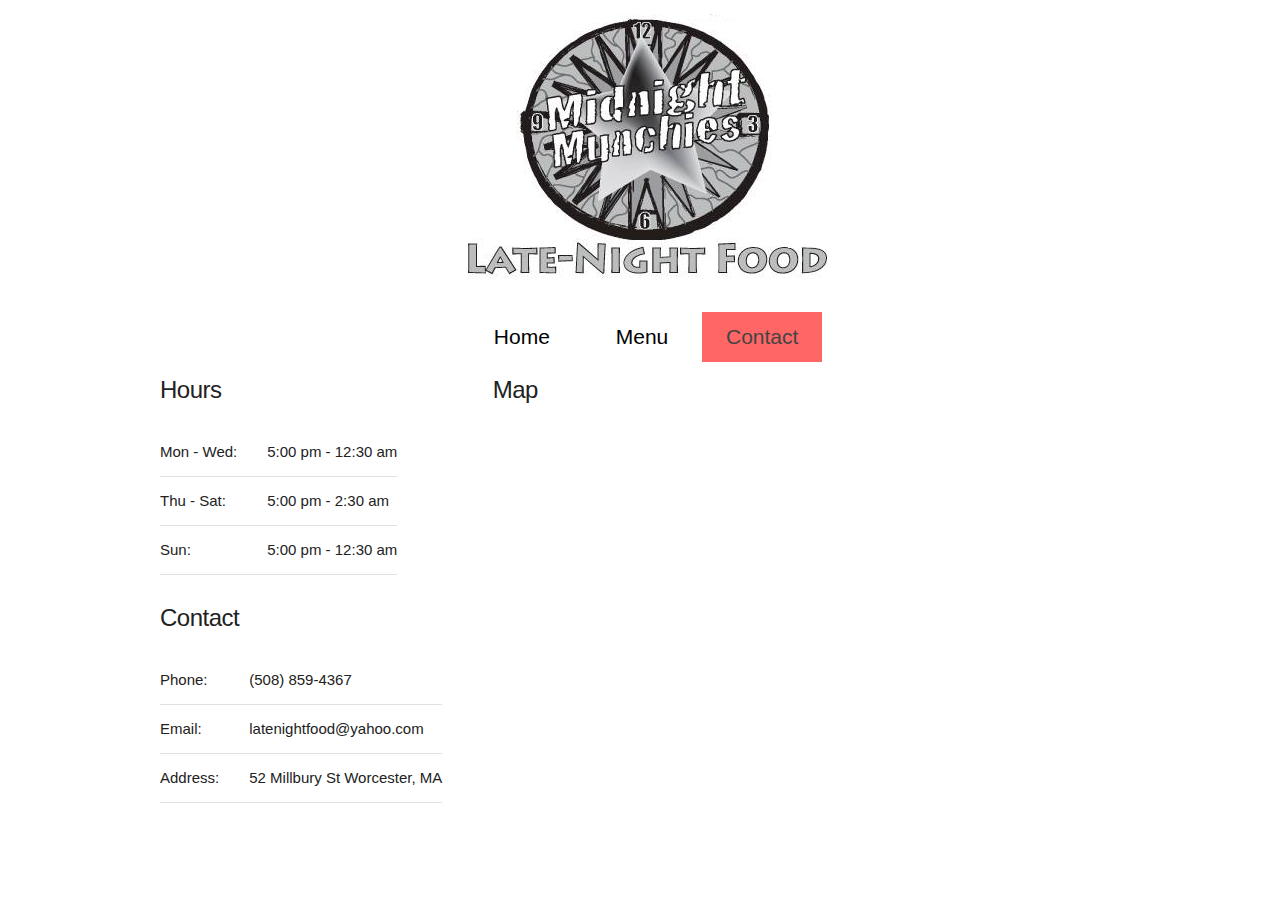
==== contact.html @ 79665492 "bare minimum site" ====
<!DOCTYPE html>
<html lang="en">
<head>

  <!-- Basic Page Needs -->
  <meta charset="utf-8">
  <title>Your page title here :)</title>
  <meta name="description" content="">
  <meta name="author" content="">

  <!-- Mobile Specific Metas -->
  <meta name="viewport" content="width=device-width, initial-scale=1">

  <!-- FONT 
  <link href="//fonts.googleapis.com/css?family=Raleway:400,300,600" rel="stylesheet" type="text/css">-->

  <!-- CSS -->
  <link rel="stylesheet" href="css/normalize.css">
  <link rel="stylesheet" href="css/skeleton.css">
  
    <link rel="stylesheet" href="css/custom.css">
  <!-- Favicon -->
  <link rel="icon" type="image/png" href="images/favicon.png">

</head>
<body>

  <!-- Primary Page Layout -->
  <div class="container">
    <!-- front page image -->
    <div class="row">
	<div class="three columns">&nbsp;</div>
	<div class="four columns"><p><img src="images/banner2.png"></p></div>
	<div class="three columns">&nbsp;</div>
	</div>
  
	<!-- Menu -->

		<div class="nav">
      <ul>
        <li class="home"><a href="index.html">Home</a></li>
        <li class="menu"><a href="menu.html">Menu</a></li>
        <li class="about"><a class="active" href="contact.html">Contact</a></li>
      </ul>
    </div>


	
	
    <div class="row">
			<div class="four columns"><h5>Hours</h5>
			<table>
			<tr><td>Mon - Wed:</td><td>5:00 pm - 12:30 am</td></tr>
			<tr><td>Thu - Sat:	</td><td>5:00 pm - 2:30 am</td></tr>
			<tr><td>Sun:	</td><td>5:00 pm - 12:30 am</td></tr>
			</table>
			<h5>Contact</h5>
			<table>
			<tr><td>Phone: </td><td>(508) 859-4367</td></tr>
			<tr><td>Email: </td><td>latenightfood@yahoo.com</td></tr>
			<tr><td>Address: </td><td>52 Millbury St Worcester, MA</td></tr>
			</table>
			</div>
			<div class="eight columns"><h5>Map</h5>
			<iframe width="640" height="450" frameborder="0" style="border:0"
src="https://www.google.com/maps/embed/v1/place?q=52+Millbury+St,+Worcester,+MA,+United+States&key=AIzaSyDuq_t4qyeoKQjySx4LJB1M6dUyznlfsAw"></iframe>
			</div>
			
		
    </div>
  </div>

<!-- End Document  -->
</body>
</html>
---- css/skeleton.css ----
/*
* Skeleton V2.0.4
* Copyright 2014, Dave Gamache
* www.getskeleton.com
* Free to use under the MIT license.
* http://www.opensource.org/licenses/mit-license.php
* 12/29/2014
*/


/* Table of contents
––––––––––––––––––––––––––––––––––––––––––––––––––
- Grid
- Base Styles
- Typography
- Links
- Buttons
- Forms
- Lists
- Code
- Tables
- Spacing
- Utilities
- Clearing
- Media Queries
*/


/* Grid
–––––––––––––––––––––––––––––––––––––––––––––––––– */
.container {
  position: relative;
  width: 100%;
  max-width: 960px;
  margin: 0 auto;
  padding: 0 20px;
  box-sizing: border-box; }
.column,
.columns {
  width: 100%;
  float: left;
  box-sizing: border-box; }

/* For devices larger than 400px */
@media (min-width: 400px) {
  .container {
    width: 85%;
    padding: 0; }
}

/* For devices larger than 550px */
@media (min-width: 550px) {
  .container {
    width: 80%; }
  .column,
  .columns {
    margin-left: 4%; }
  .column:first-child,
  .columns:first-child {
    margin-left: 0; }

  .one.column,
  .one.columns                    { width: 4.66666666667%; }
  .two.columns                    { width: 13.3333333333%; }
  .three.columns                  { width: 22%;            }
  .four.columns                   { width: 30.6666666667%; }
  .five.columns                   { width: 39.3333333333%; }
  .six.columns                    { width: 48%;            }
  .seven.columns                  { width: 56.6666666667%; }
  .eight.columns                  { width: 65.3333333333%; }
  .nine.columns                   { width: 74.0%;          }
  .ten.columns                    { width: 82.6666666667%; }
  .eleven.columns                 { width: 91.3333333333%; }
  .twelve.columns                 { width: 100%; margin-left: 0; }

  .one-third.column               { width: 30.6666666667%; }
  .two-thirds.column              { width: 65.3333333333%; }

  .one-half.column                { width: 48%; }

  /* Offsets */
  .offset-by-one.column,
  .offset-by-one.columns          { margin-left: 8.66666666667%; }
  .offset-by-two.column,
  .offset-by-two.columns          { margin-left: 17.3333333333%; }
  .offset-by-three.column,
  .offset-by-three.columns        { margin-left: 26%;            }
  .offset-by-four.column,
  .offset-by-four.columns         { margin-left: 34.6666666667%; }
  .offset-by-five.column,
  .offset-by-five.columns         { margin-left: 43.3333333333%; }
  .offset-by-six.column,
  .offset-by-six.columns          { margin-left: 52%;            }
  .offset-by-seven.column,
  .offset-by-seven.columns        { margin-left: 60.6666666667%; }
  .offset-by-eight.column,
  .offset-by-eight.columns        { margin-left: 69.3333333333%; }
  .offset-by-nine.column,
  .offset-by-nine.columns         { margin-left: 78.0%;          }
  .offset-by-ten.column,
  .offset-by-ten.columns          { margin-left: 86.6666666667%; }
  .offset-by-eleven.column,
  .offset-by-eleven.columns       { margin-left: 95.3333333333%; }

  .offset-by-one-third.column,
  .offset-by-one-third.columns    { margin-left: 34.6666666667%; }
  .offset-by-two-thirds.column,
  .offset-by-two-thirds.columns   { margin-left: 69.3333333333%; }

  .offset-by-one-half.column,
  .offset-by-one-half.columns     { margin-left: 52%; }

}


/* Base Styles
–––––––––––––––––––––––––––––––––––––––––––––––––– */
/* NOTE
html is set to 62.5% so that all the REM measurements throughout Skeleton
are based on 10px sizing. So basically 1.5rem = 15px :) */
html {
  font-size: 62.5%; }
body {
  font-size: 1.5em; /* currently ems cause chrome bug misinterpreting rems on body element */
  line-height: 1.6;
  font-weight: 400;
  font-family: "Raleway", "HelveticaNeue", "Helvetica Neue", Helvetica, Arial, sans-serif;
  color: #222; }


/* Typography
–––––––––––––––––––––––––––––––––––––––––––––––––– */
h1, h2, h3, h4, h5, h6 {
  margin-top: 0;
  margin-bottom: 2rem;
  font-weight: 300; }
h1 { font-size: 4.0rem; line-height: 1.2;  letter-spacing: -.1rem;}
h2 { font-size: 3.6rem; line-height: 1.25; letter-spacing: -.1rem; }
h3 { font-size: 3.0rem; line-height: 1.3;  letter-spacing: -.1rem; }
h4 { font-size: 2.4rem; line-height: 1.35; letter-spacing: -.08rem; }
h5 { font-size: 1.8rem; line-height: 1.5;  letter-spacing: -.05rem; }
h6 { font-size: 1.5rem; line-height: 1.6;  letter-spacing: 0; }

/* Larger than phablet */
@media (min-width: 550px) {
  h1 { font-size: 5.0rem; }
  h2 { font-size: 4.2rem; }
  h3 { font-size: 3.6rem; }
  h4 { font-size: 3.0rem; }
  h5 { font-size: 2.4rem; }
  h6 { font-size: 1.5rem; }
}

p {
  margin-top: 0; }


/* Links
–––––––––––––––––––––––––––––––––––––––––––––––––– */
a {
  color: #1EAEDB; }
a:hover {
  color: #0FA0CE; }


/* Buttons
–––––––––––––––––––––––––––––––––––––––––––––––––– */
.button,
button,
input[type="submit"],
input[type="reset"],
input[type="button"] {
  display: inline-block;
  height: 38px;
  padding: 0 30px;
  color: #555;
  text-align: center;
  font-size: 11px;
  font-weight: 600;
  line-height: 38px;
  letter-spacing: .1rem;
  text-transform: uppercase;
  text-decoration: none;
  white-space: nowrap;
  background-color: transparent;
  border-radius: 4px;
  border: 1px solid #bbb;
  cursor: pointer;
  box-sizing: border-box; }
.button:hover,
button:hover,
input[type="submit"]:hover,
input[type="reset"]:hover,
input[type="button"]:hover,
.button:focus,
button:focus,
input[type="submit"]:focus,
input[type="reset"]:focus,
input[type="button"]:focus {
  color: #333;
  border-color: #888;
  outline: 0; }
.button.button-primary,
button.button-primary,
input[type="submit"].button-primary,
input[type="reset"].button-primary,
input[type="button"].button-primary {
  color: #FFF;
  background-color: #33C3F0;
  border-color: #33C3F0; }
.button.button-primary:hover,
button.button-primary:hover,
input[type="submit"].button-primary:hover,
input[type="reset"].button-primary:hover,
input[type="button"].button-primary:hover,
.button.button-primary:focus,
button.button-primary:focus,
input[type="submit"].button-primary:focus,
input[type="reset"].button-primary:focus,
input[type="button"].button-primary:focus {
  color: #FFF;
  background-color: #1EAEDB;
  border-color: #1EAEDB; }


/* Forms
–––––––––––––––––––––––––––––––––––––––––––––––––– */
input[type="email"],
input[type="number"],
input[type="search"],
input[type="text"],
input[type="tel"],
input[type="url"],
input[type="password"],
textarea,
select {
  height: 38px;
  padding: 6px 10px; /* The 6px vertically centers text on FF, ignored by Webkit */
  background-color: #fff;
  border: 1px solid #D1D1D1;
  border-radius: 4px;
  box-shadow: none;
  box-sizing: border-box; }
/* Removes awkward default styles on some inputs for iOS */
input[type="email"],
input[type="number"],
input[type="search"],
input[type="text"],
input[type="tel"],
input[type="url"],
input[type="password"],
textarea {
  -webkit-appearance: none;
     -moz-appearance: none;
          appearance: none; }
textarea {
  min-height: 65px;
  padding-top: 6px;
  padding-bottom: 6px; }
input[type="email"]:focus,
input[type="number"]:focus,
input[type="search"]:focus,
input[type="text"]:focus,
input[type="tel"]:focus,
input[type="url"]:focus,
input[type="password"]:focus,
textarea:focus,
select:focus {
  border: 1px solid #33C3F0;
  outline: 0; }
label,
legend {
  display: block;
  margin-bottom: .5rem;
  font-weight: 600; }
fieldset {
  padding: 0;
  border-width: 0; }
input[type="checkbox"],
input[type="radio"] {
  display: inline; }
label > .label-body {
  display: inline-block;
  margin-left: .5rem;
  font-weight: normal; }


/* Lists
–––––––––––––––––––––––––––––––––––––––––––––––––– */
ul {
  list-style: circle inside; }
ol {
  list-style: decimal inside; }
ol, ul {
  padding-left: 0;
  margin-top: 0; }
ul ul,
ul ol,
ol ol,
ol ul {
  margin: 1.5rem 0 1.5rem 3rem;
  font-size: 90%; }
li {
  margin-bottom: 1rem; }


/* Code
–––––––––––––––––––––––––––––––––––––––––––––––––– */
code {
  padding: .2rem .5rem;
  margin: 0 .2rem;
  font-size: 90%;
  white-space: nowrap;
  background: #F1F1F1;
  border: 1px solid #E1E1E1;
  border-radius: 4px; }
pre > code {
  display: block;
  padding: 1rem 1.5rem;
  white-space: pre; }


/* Tables
–––––––––––––––––––––––––––––––––––––––––––––––––– */
th,
td {
  padding: 12px 15px;
  text-align: left;
  border-bottom: 1px solid #E1E1E1; }
th:first-child,
td:first-child {
  padding-left: 0; }
th:last-child,
td:last-child {
  padding-right: 0; }


/* Spacing
–––––––––––––––––––––––––––––––––––––––––––––––––– */
button,
.button {
  margin-bottom: 1rem; }
input,
textarea,
select,
fieldset {
  margin-bottom: 1.5rem; }
pre,
blockquote,
dl,
figure,
table,
p,
ul,
ol,
form {
  margin-bottom: 2.5rem; }


/* Utilities
–––––––––––––––––––––––––––––––––––––––––––––––––– */
.u-full-width {
  width: 100%;
  box-sizing: border-box; }
.u-max-full-width {
  max-width: 100%;
  box-sizing: border-box; }
.u-pull-right {
  float: right; }
.u-pull-left {
  float: left; }


/* Misc
–––––––––––––––––––––––––––––––––––––––––––––––––– */
hr {
  margin-top: 3rem;
  margin-bottom: 3.5rem;
  border-width: 0;
  border-top: 1px solid #E1E1E1; }


/* Clearing
–––––––––––––––––––––––––––––––––––––––––––––––––– */

/* Self Clearing Goodness */
.container:after,
.row:after,
.u-cf {
  content: "";
  display: table;
  clear: both; }


/* Media Queries
–––––––––––––––––––––––––––––––––––––––––––––––––– */
/*
Note: The best way to structure the use of media queries is to create the queries
near the relevant code. For example, if you wanted to change the styles for buttons
on small devices, paste the mobile query code up in the buttons section and style it
there.
*/


/* Larger than mobile */
@media (min-width: 400px) {}

/* Larger than phablet (also point when grid becomes active) */
@media (min-width: 550px) {}

/* Larger than tablet */
@media (min-width: 750px) {}

/* Larger than desktop */
@media (min-width: 1000px) {}

/* Larger than Desktop HD */
@media (min-width: 1200px) {}
---- css/custom.css ----
.container{

}
.nav ul {
  list-style: none;
  text-align: center;
  padding: 0;
  margin: 0;
}
.nav li {
  font-family: 'Oswald', sans-serif;
  font-size: 1.2em;
  line-height: 40px;
  height: 40px;
  border-bottom: 1px solid #888;
}
 
.nav a {
  text-decoration: none;
  color: #000;
  display: block;
  transition: .3s background-color;
}
 
.nav a:hover {
  background-color: #888888;
}
 
.nav a.active {
  background-color: #f66;
  color: #444;
  cursor: default;
}
 
@media screen and (min-width: 600px) {
  .nav li {
    width: 120px;
    border-bottom: none;
    height: 50px;
    line-height: 50px;
    font-size: 1.4em;
  }
 
  /* Option 1 - Display Inline */
  .nav li {
    display: inline-block;
    margin-right: -4px;
  }
 
  /* Options 2 - Float
  .nav li {
    float: left;
  }
  .nav ul {
    overflow: auto;
    width: 600px;
    margin: 0 auto;
  }
  .nav {
    background-color: #444;
  }
  */
}
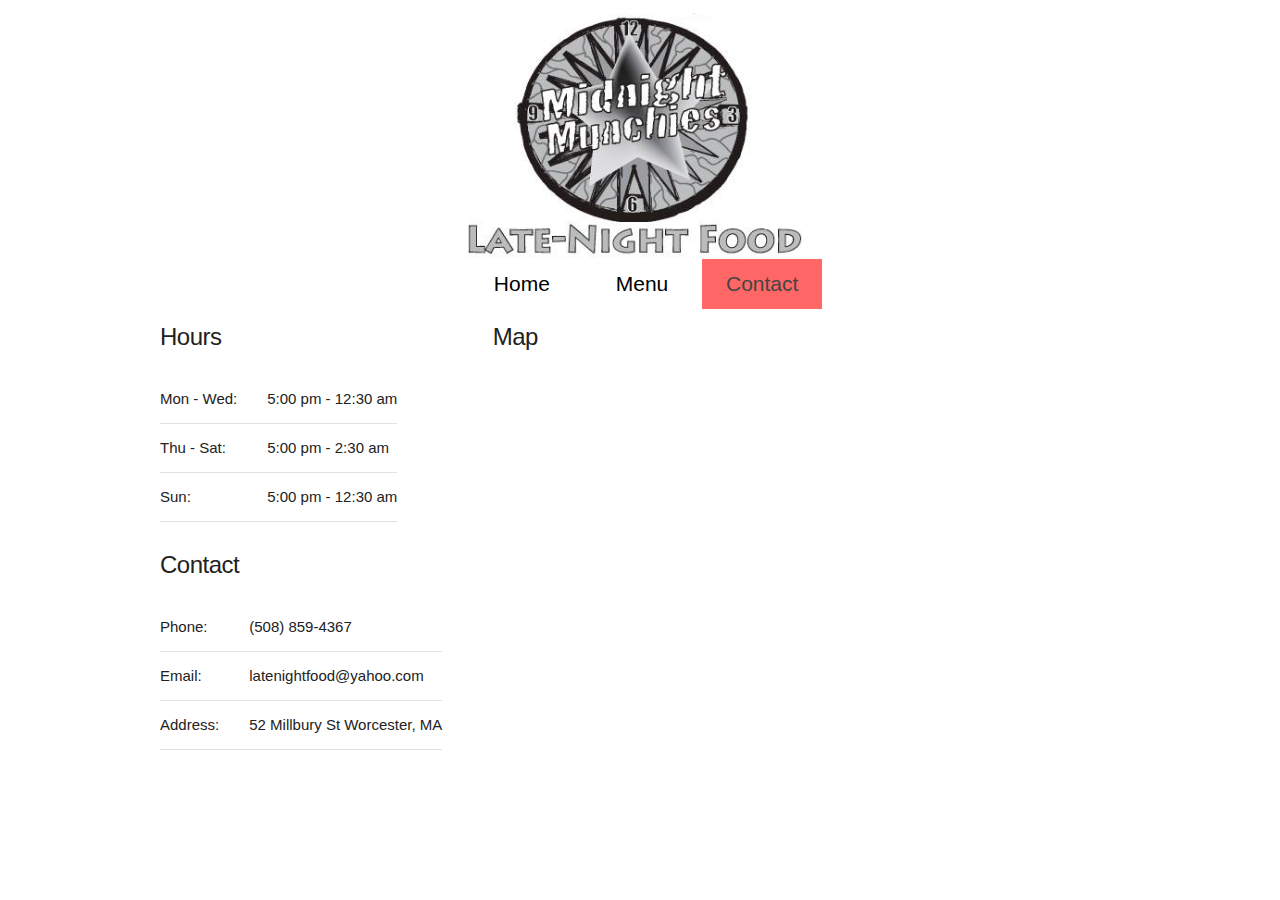
==== commit 55f511ac: "image shrinks on mobile" ====
--- a/contact.html
+++ b/contact.html
@@ -28,11 +28,7 @@
   <!-- Primary Page Layout -->
   <div class="container">
     <!-- front page image -->
-    <div class="row">
-	<div class="three columns">&nbsp;</div>
-	<div class="four columns"><p><img src="images/banner2.png"></p></div>
-	<div class="three columns">&nbsp;</div>
-	</div>
+<img style="display: block; margin-left: auto; margin-right: auto; max-width: 450px; width: 100%;" src="images/banner2.png">
   
 	<!-- Menu -->
 
